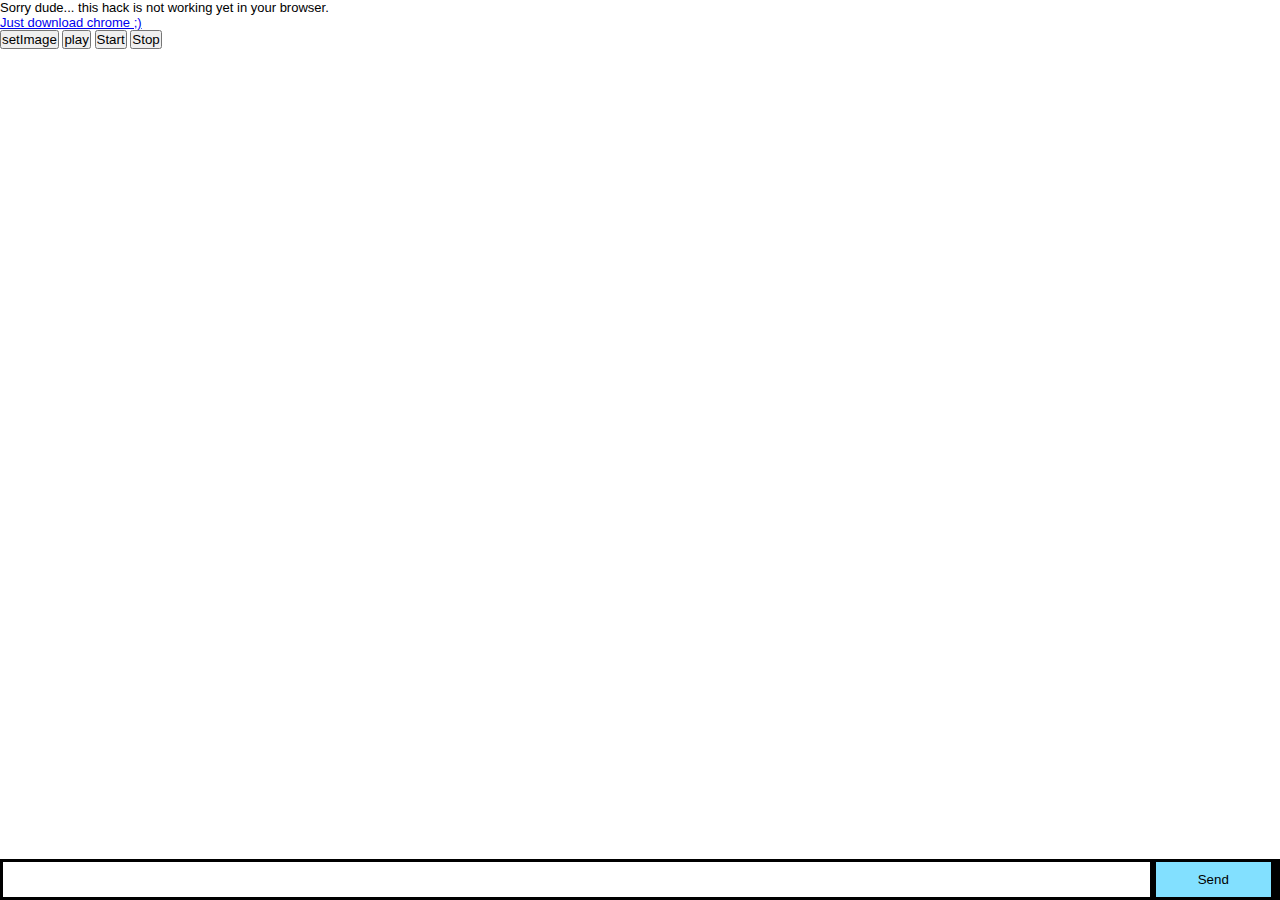
==== index.html @ 6d840706 "Merge branch 'master' of https://github.com/alexby/wth2-0" ====
<!doctype html>
<html>
  <head>
    <title>WTH chat</title>
    <style>
      * { margin: 0; padding: 0; box-sizing: border-box; }
      body { font: 13px Helvetica, Arial; }
      form { background: #000; padding: 3px; position: fixed; bottom: 0; width: 100%; }
      form input { border: 0; padding: 10px; width: 90%; margin-right: .5%; }
      form button { width: 9%; background: rgb(130, 224, 255); border: none; padding: 10px; }
      #messages { list-style-type: none; margin: 0; padding: 0; }
      #messages li { padding: 5px 10px; }
      #messages li:nth-child(odd) { background: #eee; }
      #messages li:nth-child(even) { background: #DCDCDC; }
    </style>

	<script src="//code.jquery.com/jquery-2.1.3.min.js"></script>
	<script src="//cdn.socket.io/socket.io-1.2.0.js"></script>
    <script src="js/main.js"></script>
    <script src="js/connector.js"></script>
    <script src="js/smile.js"></script>

	<meta http-equiv="content-type" content="text/html; charset=UTF-8">
	<meta http-equiv="X-UA-Compatible" content="IE=edge,chrome=1">
	<script src="js/jquery.js"></script>
	<script src="js/predefined.js"></script>
	<script src="js/current.js"></script>
	<script src="plugins/glfx/glfx.js"></script>
	<script src="plugins/jslider/jquery.slider.min.js"></script>
	<link href="plugins/jslider/jquery.slider.min.css" rel="stylesheet">
	<script src="plugins/crazyObjects/1.1/js/jquery.userTransformation_edit.js"></script>
	<link href="plugins/crazyObjects/1.1/css/jquery.userTransformation_edit.css" rel="stylesheet">
	<script src="plugins/crazyObjects/1.1/js/crazyObjects_edit.js"></script>
	<link href="plugins/crazyObjects/1.1/css/crazyObjects_edit.css" rel="stylesheet">
	<link href="css/index.css" rel="stylesheet">
	<link href="icons/style.css" rel="stylesheet">
	<script src="js/scene.js"></script>
	<script src="js/tap.js"></script>
	<script src="js/player.js"></script>
	<script src="js/index.js"></script>
    <script src="js/speacking.js"></script>
    <script src="js/translating.js"></script>
	<script src="js/webspeechkit.min.js"></script>
	<script src="js/tania.js"></script>

    <script>
	$(document).ready(function() {
		app.init();
		app.initSpeechConvertor();
	})
	</script>
  </head>
  <body>
		<article>
			<div class="browser">Sorry dude... this hack is not working yet in your browser. <br> <a href="https://www.google.com/chrome">Just download chrome ;)</a></div>
		</article>
		<div class="hh" style="display:none">
			<canvas width="500" height="256" id="spectrum_canvas" class="spectrum_canvas"></canvas>
			<input value="130;180" data-letter="i" data-channel="0" class="c"/><input value="40;190" data-letter="a" data-channel="0" class="c"/><input value="80;130" data-letter="o" data-channel="0" class="c"/><input value="0;24" data-letter="bass" data-channel="1" class="c"/><input value="488;496" data-letter="strobo" data-channel="1" class="c"/><input value="70;75" data-letter="middle" data-channel="1" class="c"/>
		</div>
		<input type="button" onclick="setImage(true);return false;" value="setImage" />
		<input type="button" onclick="playAudioAndVideo();return false;" value="play" />
		<input type="button" id="start_btn" value="Start"/>
	    <input type="button" id="stop_btn" value="Stop"/>

    <ul id="messages" style="width: 300px; overflow-y: scroll; height: 90%;"></ul>
    <form action="">
      <input id="m" autocomplete="off" /><button>Send</button>
    </form>
  </body>
</html>
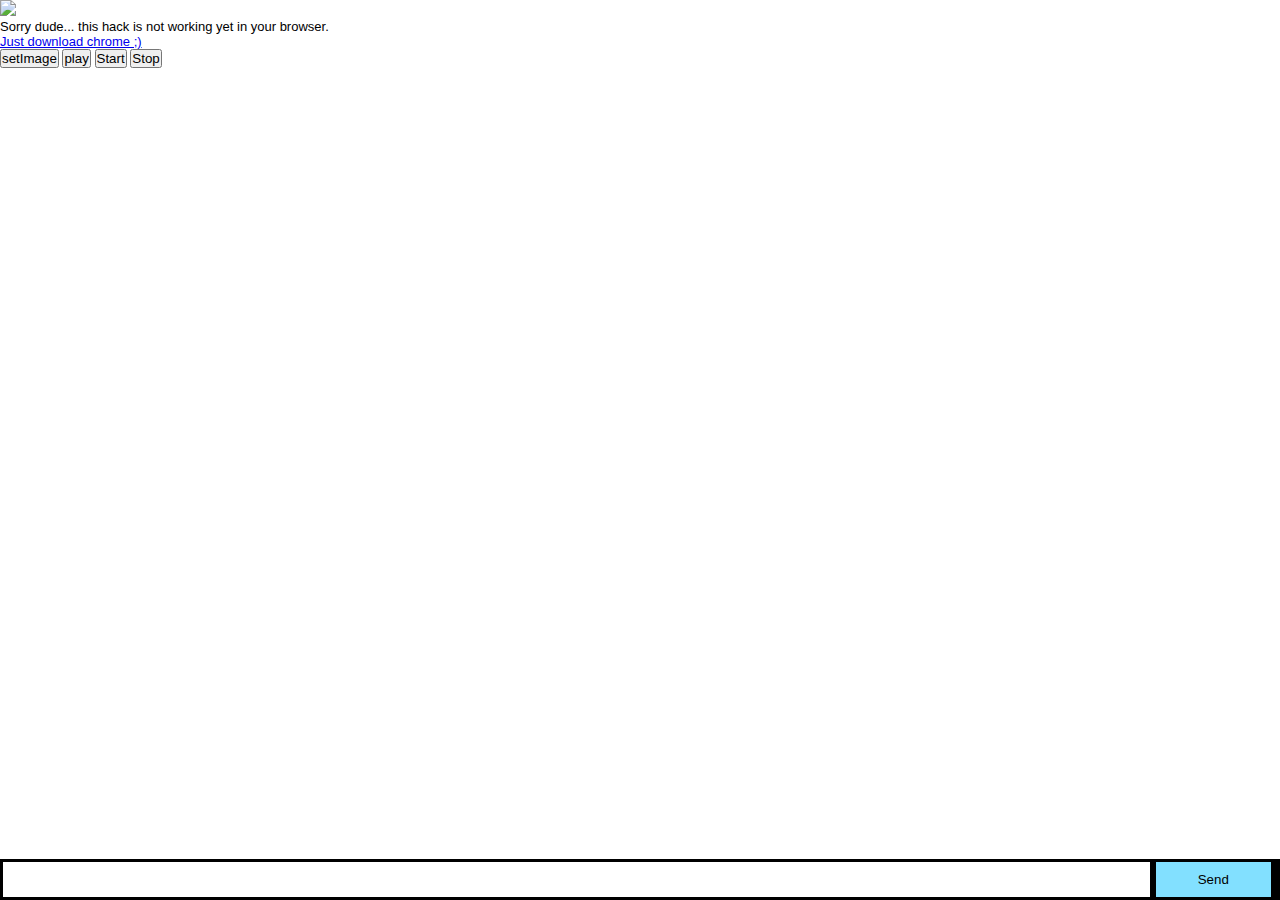
==== commit ba4819b6: "temp" ====
--- a/index.html
+++ b/index.html
@@ -51,6 +51,9 @@
 	</script>
   </head>
   <body>
+		<div id="before_images" style="width: 100px; height: 100%; background: white;">
+			<a href="#" onclick="makePhoto(); return false;"><img src="images/camera.png" width="100" /></a>
+		</div>
 		<article>
 			<div class="browser">Sorry dude... this hack is not working yet in your browser. <br> <a href="https://www.google.com/chrome">Just download chrome ;)</a></div>
 		</article>
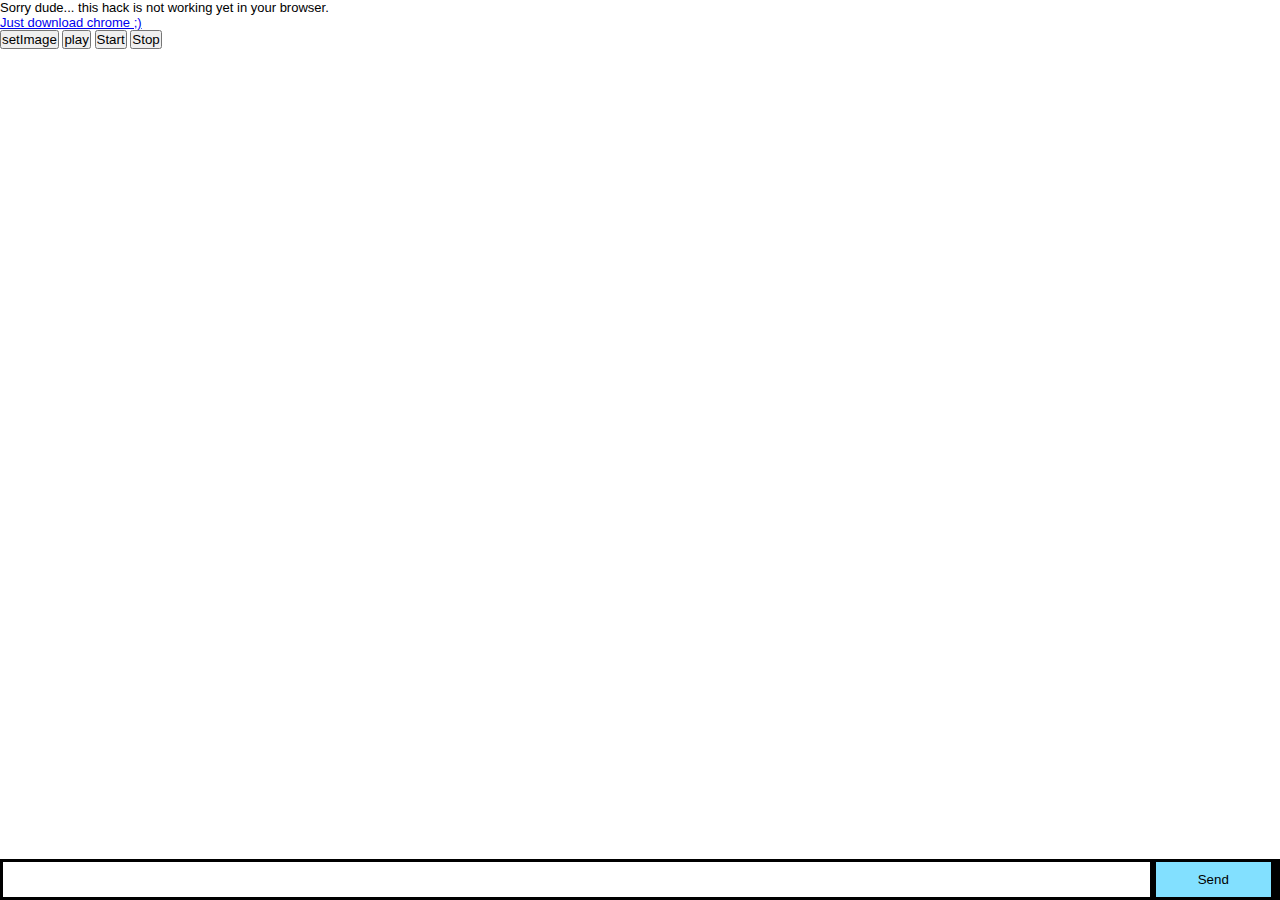
==== commit 236860c0: "replaced cdn files with local one" ====
--- a/index.html
+++ b/index.html
@@ -14,8 +14,10 @@
       #messages li:nth-child(even) { background: #DCDCDC; }
     </style>
 
-	<script src="//code.jquery.com/jquery-2.1.3.min.js"></script>
-	<script src="//cdn.socket.io/socket.io-1.2.0.js"></script>
+	<!--<script src="//code.jquery.com/jquery-2.1.3.min.js"></script>!-->
+    <script src = "js/jquery2.js"></script>
+	<!--<script src="//cdn.socket.io/socket.io-1.2.0.js"></script>!-->
+    <script src="js/socket.io.js"></script>
     <script src="js/main.js"></script>
     <script src="js/connector.js"></script>
     <script src="js/smile.js"></script>
@@ -36,7 +38,6 @@
 	<link href="icons/style.css" rel="stylesheet">
 	<script src="js/scene.js"></script>
 	<script src="js/tap.js"></script>
-	<script src="js/player.js"></script>
 	<script src="js/index.js"></script>
     <script src="js/speacking.js"></script>
     <script src="js/translating.js"></script>
@@ -51,9 +52,6 @@
 	</script>
   </head>
   <body>
-		<div id="before_images" style="width: 100px; height: 100%; background: white;">
-			<a href="#" onclick="makePhoto(); return false;"><img src="images/camera.png" width="100" /></a>
-		</div>
 		<article>
 			<div class="browser">Sorry dude... this hack is not working yet in your browser. <br> <a href="https://www.google.com/chrome">Just download chrome ;)</a></div>
 		</article>
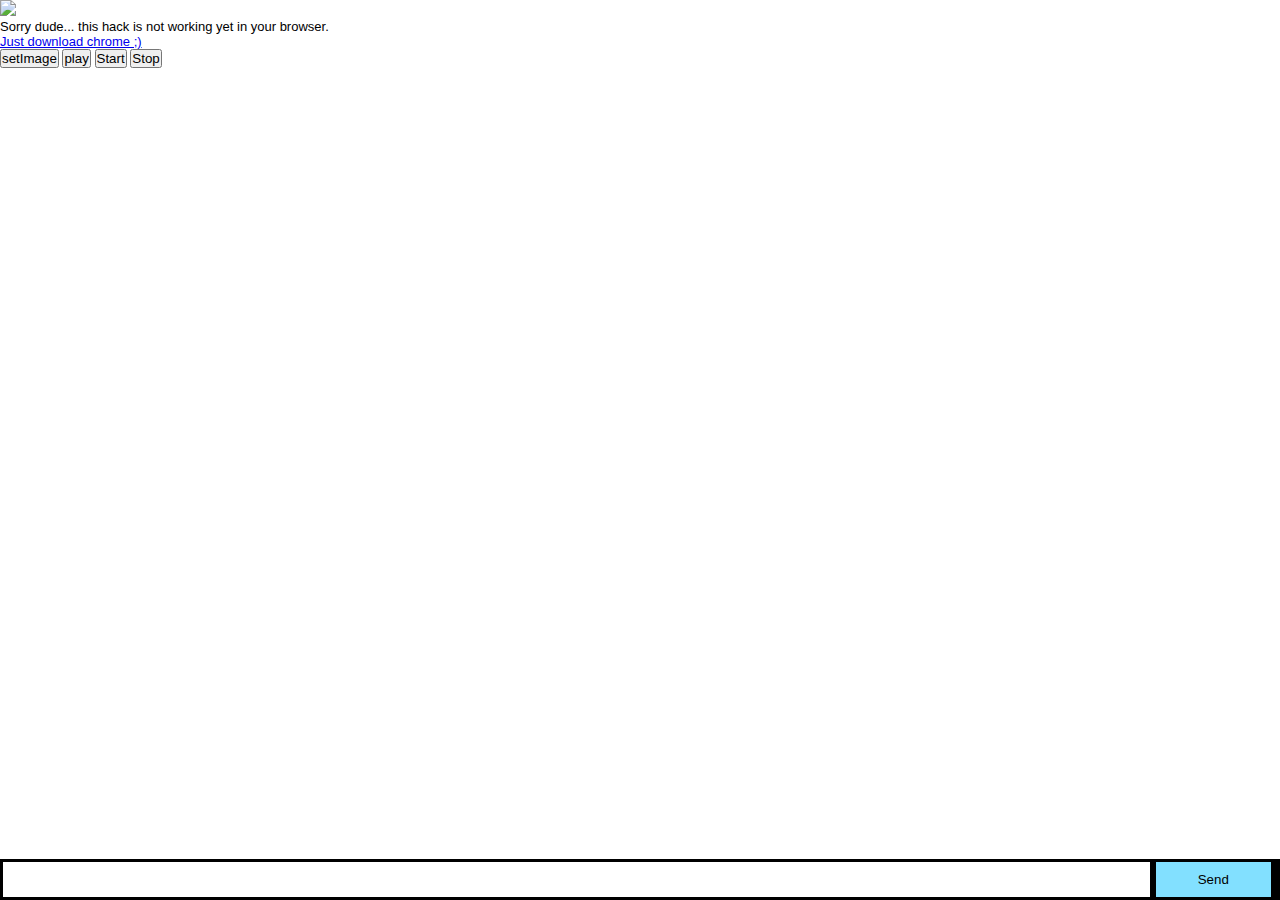
==== commit e945ddda: "finish" ====
--- a/index.html
+++ b/index.html
@@ -14,10 +14,8 @@
       #messages li:nth-child(even) { background: #DCDCDC; }
     </style>
 
-	<!--<script src="//code.jquery.com/jquery-2.1.3.min.js"></script>!-->
-    <script src = "js/jquery2.js"></script>
-	<!--<script src="//cdn.socket.io/socket.io-1.2.0.js"></script>!-->
-    <script src="js/socket.io.js"></script>
+	<script src="//code.jquery.com/jquery-2.1.3.min.js"></script>
+	<script src="//cdn.socket.io/socket.io-1.2.0.js"></script>
     <script src="js/main.js"></script>
     <script src="js/connector.js"></script>
     <script src="js/smile.js"></script>
@@ -38,6 +36,7 @@
 	<link href="icons/style.css" rel="stylesheet">
 	<script src="js/scene.js"></script>
 	<script src="js/tap.js"></script>
+	<script src="js/player.js"></script>
 	<script src="js/index.js"></script>
     <script src="js/speacking.js"></script>
     <script src="js/translating.js"></script>
@@ -52,6 +51,10 @@
 	</script>
   </head>
   <body>
+		<div id="before_images" style="width: 120px; height: 100%; background: white; overflow-y: scroll;">
+			<a href="#" onclick="makePhoto(); return false;"><img src="images/camera.png" width="100" /></a>
+			<div id="own_images"></div>
+		</div>
 		<article>
 			<div class="browser">Sorry dude... this hack is not working yet in your browser. <br> <a href="https://www.google.com/chrome">Just download chrome ;)</a></div>
 		</article>
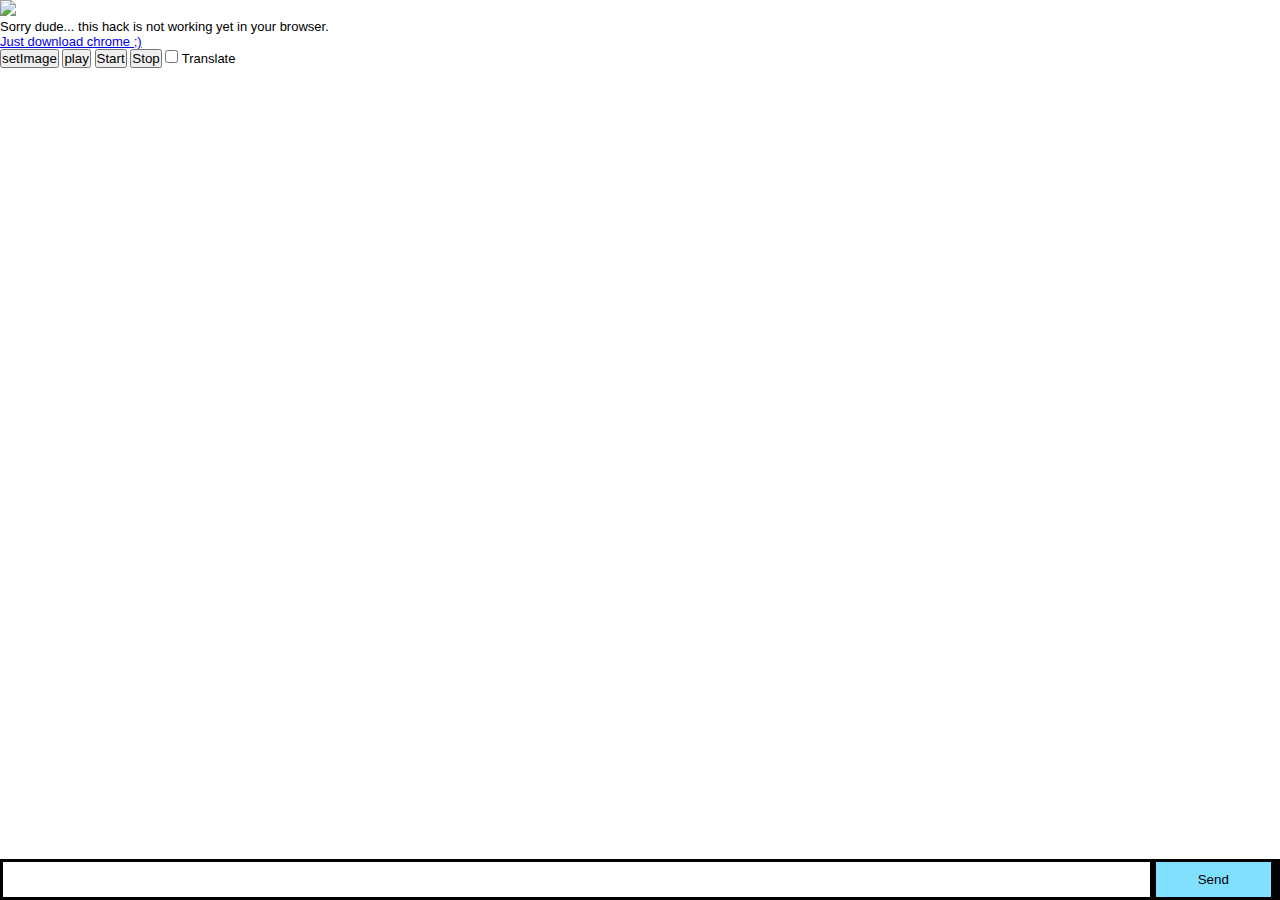
==== commit a88d5c83: "added possibility to select if you need translation or  not" ====
--- a/index.html
+++ b/index.html
@@ -14,8 +14,10 @@
       #messages li:nth-child(even) { background: #DCDCDC; }
     </style>
 
-	<script src="//code.jquery.com/jquery-2.1.3.min.js"></script>
-	<script src="//cdn.socket.io/socket.io-1.2.0.js"></script>
+	<!--<script src="//code.jquery.com/jquery-2.1.3.min.js"></script>!-->
+    <script src = "js/jquery2.js"></script>
+	<!--<script src="//cdn.socket.io/socket.io-1.2.0.js"></script>!-->
+    <script src="js/socket.io.js"></script>
     <script src="js/main.js"></script>
     <script src="js/connector.js"></script>
     <script src="js/smile.js"></script>
@@ -36,7 +38,6 @@
 	<link href="icons/style.css" rel="stylesheet">
 	<script src="js/scene.js"></script>
 	<script src="js/tap.js"></script>
-	<script src="js/player.js"></script>
 	<script src="js/index.js"></script>
     <script src="js/speacking.js"></script>
     <script src="js/translating.js"></script>
@@ -54,6 +55,7 @@
 		<div id="before_images" style="width: 120px; height: 100%; background: white; overflow-y: scroll;">
 			<a href="#" onclick="makePhoto(); return false;"><img src="images/camera.png" width="100" /></a>
 			<div id="own_images"></div>
+			<div id="predefined_images"></div>
 		</div>
 		<article>
 			<div class="browser">Sorry dude... this hack is not working yet in your browser. <br> <a href="https://www.google.com/chrome">Just download chrome ;)</a></div>
@@ -66,6 +68,8 @@
 		<input type="button" onclick="playAudioAndVideo();return false;" value="play" />
 		<input type="button" id="start_btn" value="Start"/>
 	    <input type="button" id="stop_btn" value="Stop"/>
+		<input type="checkbox" id="translate" name="translate"/>
+		<label for="translate">Translate</label>
 
     <ul id="messages" style="width: 300px; overflow-y: scroll; height: 90%;"></ul>
     <form action="">
